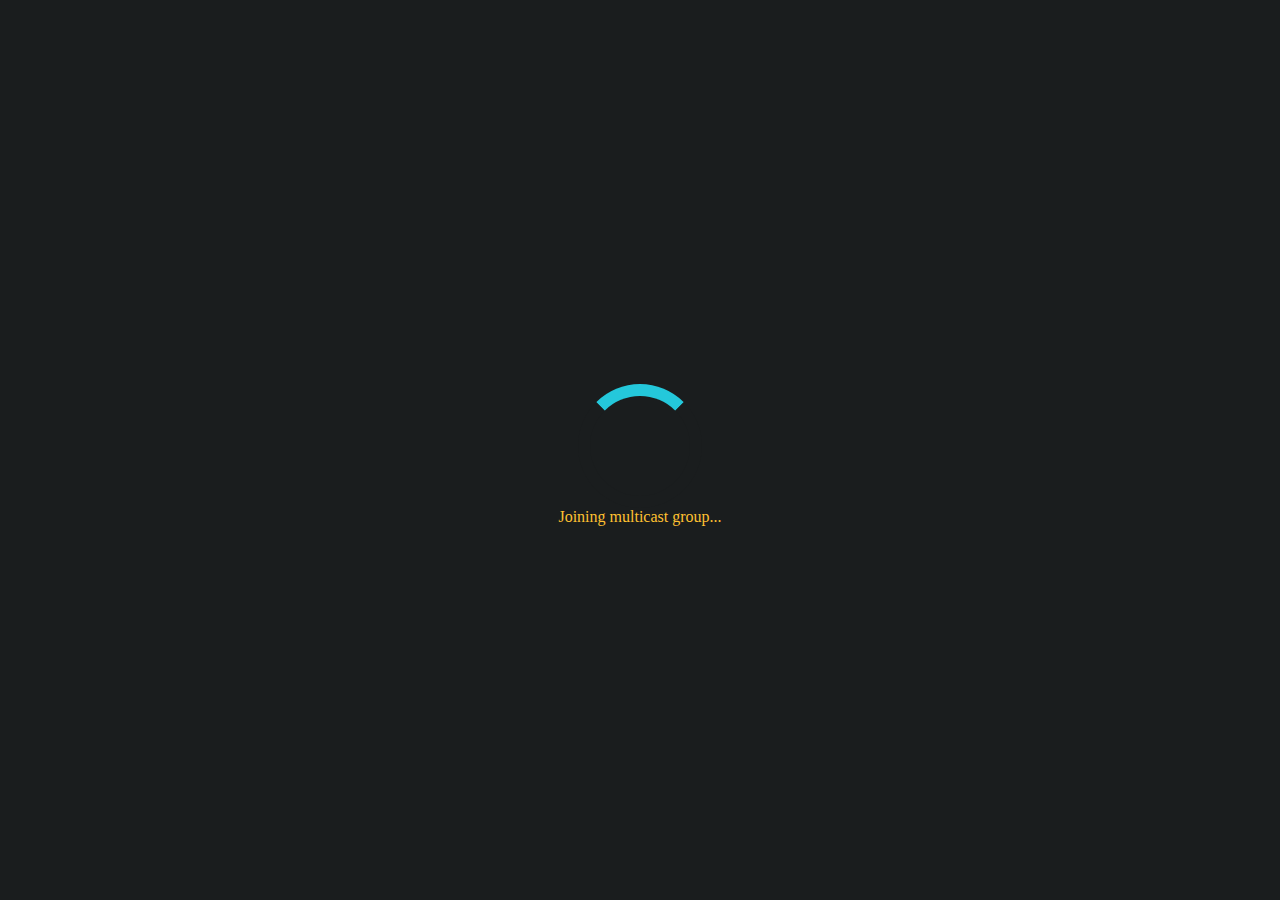
==== public/splashscreen.html @ 626a4bcc "feat: splashscreen" ====
<!DOCTYPE html>
<html lang="en">
<head>
    <meta charset="UTF-8">
    <meta name="viewport" content="width=device-width, initial-scale=1.0">
    <title>mDNS-Browser loading...</title>
    <style>
        body, html {
            height: 100%;
            margin: 0;
            display: flex;
            justify-content: center;
            align-items: center;
            background-color: rgb(26, 29, 30);
        }
        .splash-screen {
            display: flex;
            flex-direction: column;
            align-items: center;
            text-align: center;
            color: rgb(255, 193, 49);
        }
        .spinner {
            border: 12px solid rgb(26, 29, 30);
            border-top: 12px solid rgb(36, 200, 219);
            border-radius: 50%;
            width: 100px;
            height: 100px;
            animation: spin 2s linear infinite;
            margin-top: 10px;
        }
        @keyframes spin {
            0% { transform: rotate(0deg); }
            100% { transform: rotate(360deg); }
        }
    </style>
</head>
<body>
    <div class="splash-screen">
        <div class="spinner"></div>
        <div id="loading-text">Joining multicast group...</div>
    </div>
    <script>
        const loadingMessages = [
            "Counting to infinity...",
            "Summoning the algorithm...",
            "Loading the flux capacitor...",
            "Locating the nearest pizza...",
            "Do not panic, we are panicking for you...",
            "Pretending to work...",
            "Finding the end of the internet...",
            "Broadcasting multicast...",
            "Resolving mDNS...",
            "Querying multicast DNS...",
            "Sending mDNS queries...",
            "Listening for multicast responses...",
            "Mapping network services...",
            "Propagating multicast packets...",
            "Negotiating network discovery...",
        ];

        function changeLoadingText() {
            const loadingTextElement = document.getElementById('loading-text');
            const randomIndex = Math.floor(Math.random() * loadingMessages.length);
            loadingTextElement.textContent = loadingMessages[randomIndex];
        }
        setInterval(changeLoadingText, 1500);
    </script>
</body>
</html>
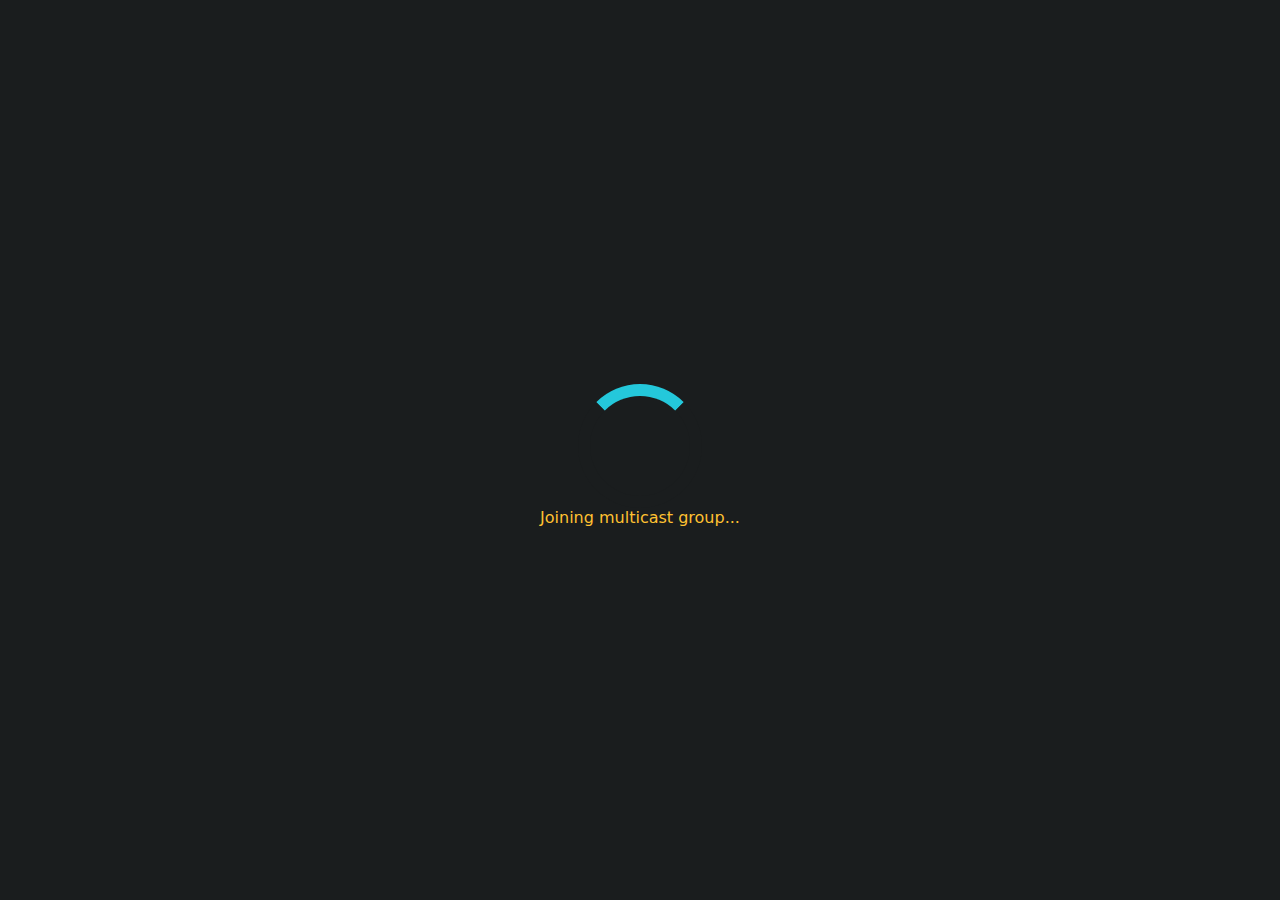
==== commit fffb096b: "chore(style): Use a more prettier font in the splash screen" ====
--- a/public/splashscreen.html
+++ b/public/splashscreen.html
@@ -12,6 +12,7 @@
             justify-content: center;
             align-items: center;
             background-color: rgb(26, 29, 30);
+            font-family: Inter, ui-sans-serif, system-ui, -apple-system, BlinkMacSystemFont, "Segoe UI", Roboto, "Helvetica Neue", Arial, "Noto Sans", sans-serif, "Apple Color Emoji", "Segoe UI Emoji", "Segoe UI Symbol", "Noto Color Emoji";
         }
         .splash-screen {
             display: flex;
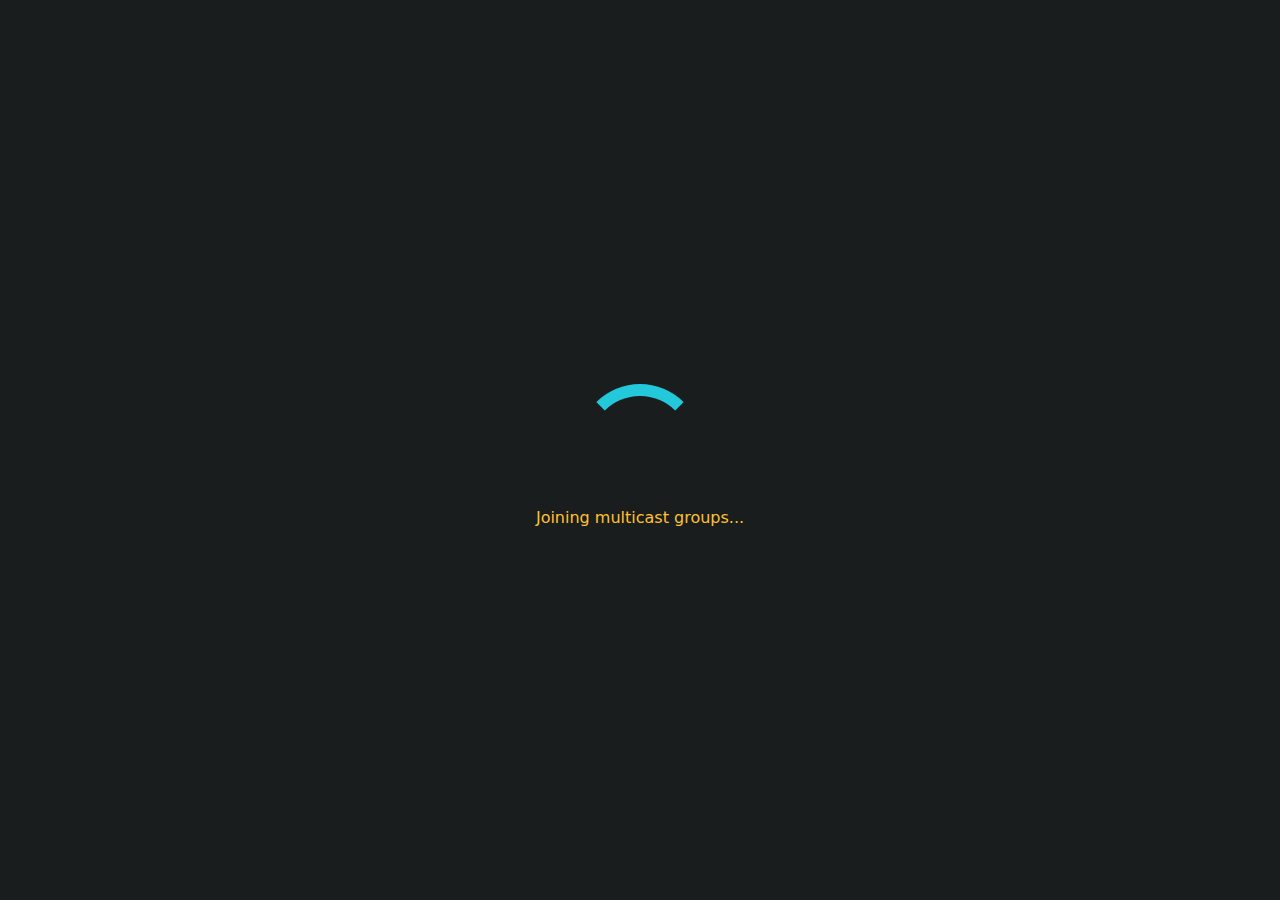
==== commit 8d8fee49: "Memes" ====
--- a/public/splashscreen.html
+++ b/public/splashscreen.html
@@ -39,25 +39,27 @@
 <body>
     <div class="splash-screen">
         <div class="spinner"></div>
-        <div id="loading-text">Joining multicast group...</div>
+        <div id="loading-text"/>
     </div>
     <script>
         const loadingMessages = [
+            "Joining multicast groups...",
             "Counting to infinity...",
-            "Summoning the algorithm...",
-            "Loading the flux capacitor...",
             "Locating the nearest pizza...",
-            "Do not panic, we are panicking for you...",
             "Pretending to work...",
             "Finding the end of the internet...",
-            "Broadcasting multicast...",
+            "Casting packets into the void...",
+            "Responding to mDNS queries...",
             "Resolving mDNS...",
-            "Querying multicast DNS...",
             "Sending mDNS queries...",
-            "Listening for multicast responses...",
-            "Mapping network services...",
-            "Propagating multicast packets...",
-            "Negotiating network discovery...",
+            "Refreshing PTR records...",
+            "Browsing SRV records...",
+            "Resolving AAAA records...",
+            "Resolving A records...",
+            "Enumerating TXT records...",
+            "Instantiating mDNS resolver...",
+            "Setting up IPC channels...",
+            "Enumerating service types...",
         ];
 
         function changeLoadingText() {
@@ -66,6 +68,7 @@
             loadingTextElement.textContent = loadingMessages[randomIndex];
         }
         setInterval(changeLoadingText, 1500);
+        changeLoadingText();
     </script>
 </body>
 </html>
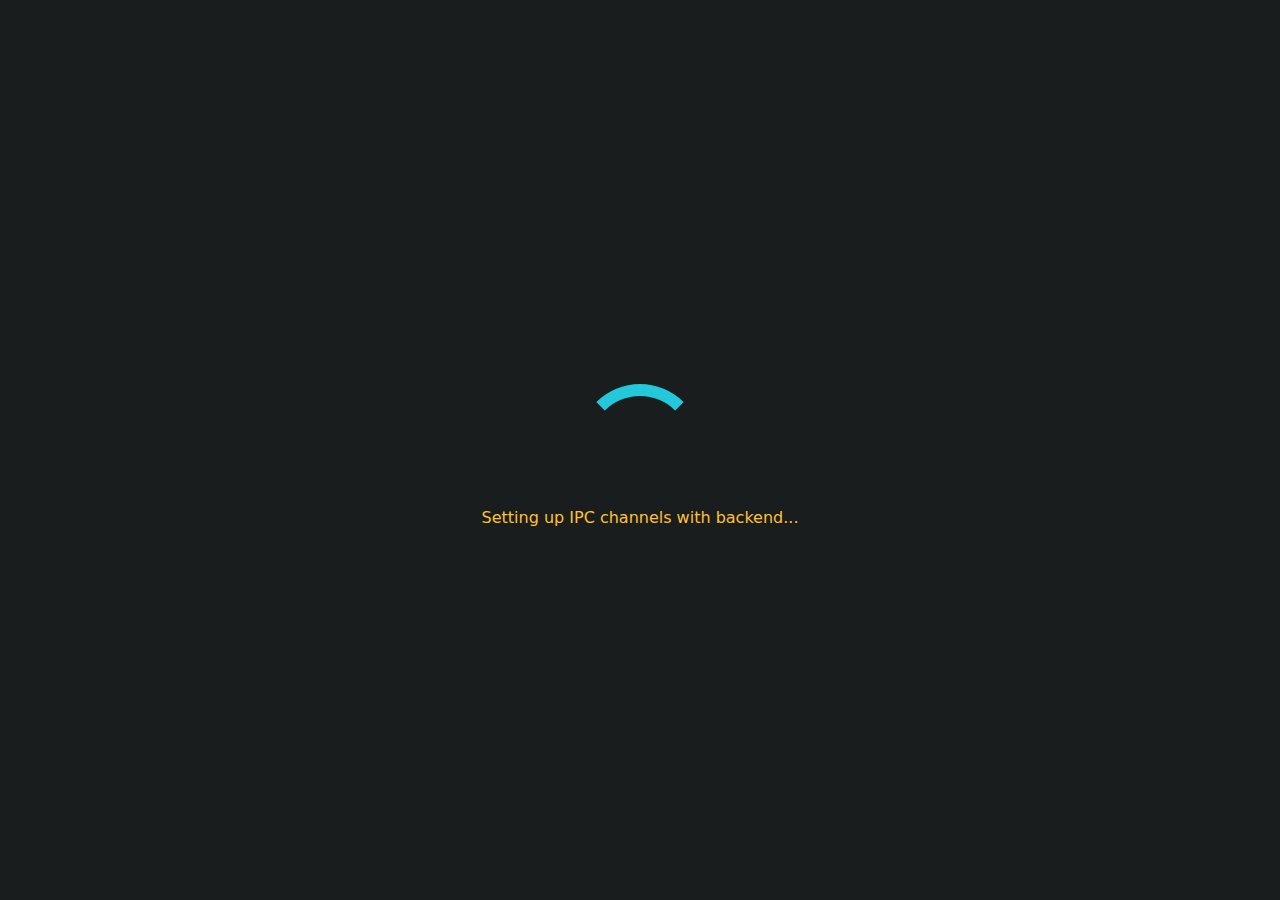
==== commit 209028b6: "Even more memes" ====
--- a/public/splashscreen.html
+++ b/public/splashscreen.html
@@ -43,23 +43,50 @@
     </div>
     <script>
         const loadingMessages = [
-            "Joining multicast groups...",
+            "Resolving hostname to IP address...",
+            "Sending multicast DNS query...",
+            "Listening for mDNS responses...",
+            "Joining multicast group...",
+            "Waiting for service discovery...",
+            "Parsing DNS-SD records...",
+            "Verifying service instance names...",
+            "Checking for duplicate responses...",
+            "Processing SRV records...",
+            "Updating service cache...",
+            "Decoding TXT records...",
+            "Awaiting multicast traffic...",
+            "Detecting new mDNS responders...",
+            "Synchronizing service records...",
+            "Refreshing DNS cache...",
+            "Resolving service names...",
+            "Handling mDNS probe packets...",
+            "Confirming network visibility...",
+            "Renewing multicast group membership...",
+            "Handling TTL expiration...",
+            "Synchronizing with peer responders...",
+            "Processing AAAA records...",
+            "Propagating service updates...",
+            "Detecting network changes...",
+            "Synchronizing cache with peers...",
+            "Handling interface changes...",
+            "Parsing multicast packets...",
+            "Resolving IPv4 and IPv6 addresses...",
+            "Processing incoming service announcements...",
+            "Confirming service visibility...",
+            "Listening for service queries...",
+            "Parsing incoming PTR records...",
+            "Decoding incoming SRV records...",
+            "Handling cache synchronization...",
+            "Processing service instance updates...",
+            "Revalidating service records...",
+            "Handling service deregistrations...",
             "Counting to infinity...",
             "Locating the nearest pizza...",
             "Pretending to work...",
             "Finding the end of the internet...",
             "Casting packets into the void...",
-            "Responding to mDNS queries...",
-            "Resolving mDNS...",
-            "Sending mDNS queries...",
-            "Refreshing PTR records...",
-            "Browsing SRV records...",
-            "Resolving AAAA records...",
-            "Resolving A records...",
-            "Enumerating TXT records...",
-            "Instantiating mDNS resolver...",
-            "Setting up IPC channels...",
-            "Enumerating service types...",
+            "Setting up IPC channels with backend...",
+            "Enumerating service types..."
         ];
 
         function changeLoadingText() {
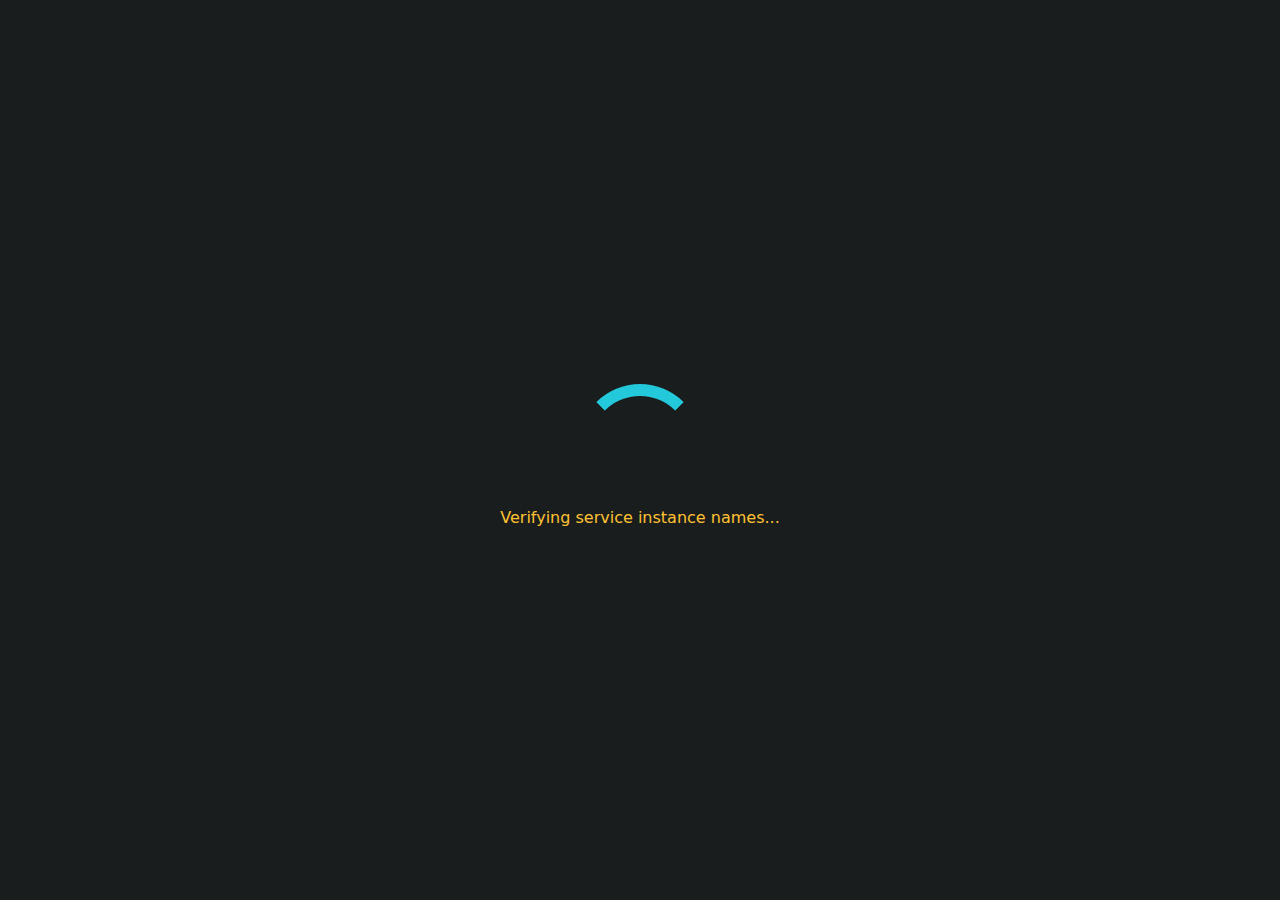
==== commit b560245c: "Fast memes" ====
--- a/public/splashscreen.html
+++ b/public/splashscreen.html
@@ -94,7 +94,7 @@
             const randomIndex = Math.floor(Math.random() * loadingMessages.length);
             loadingTextElement.textContent = loadingMessages[randomIndex];
         }
-        setInterval(changeLoadingText, 1500);
+        setInterval(changeLoadingText, 200);
         changeLoadingText();
     </script>
 </body>
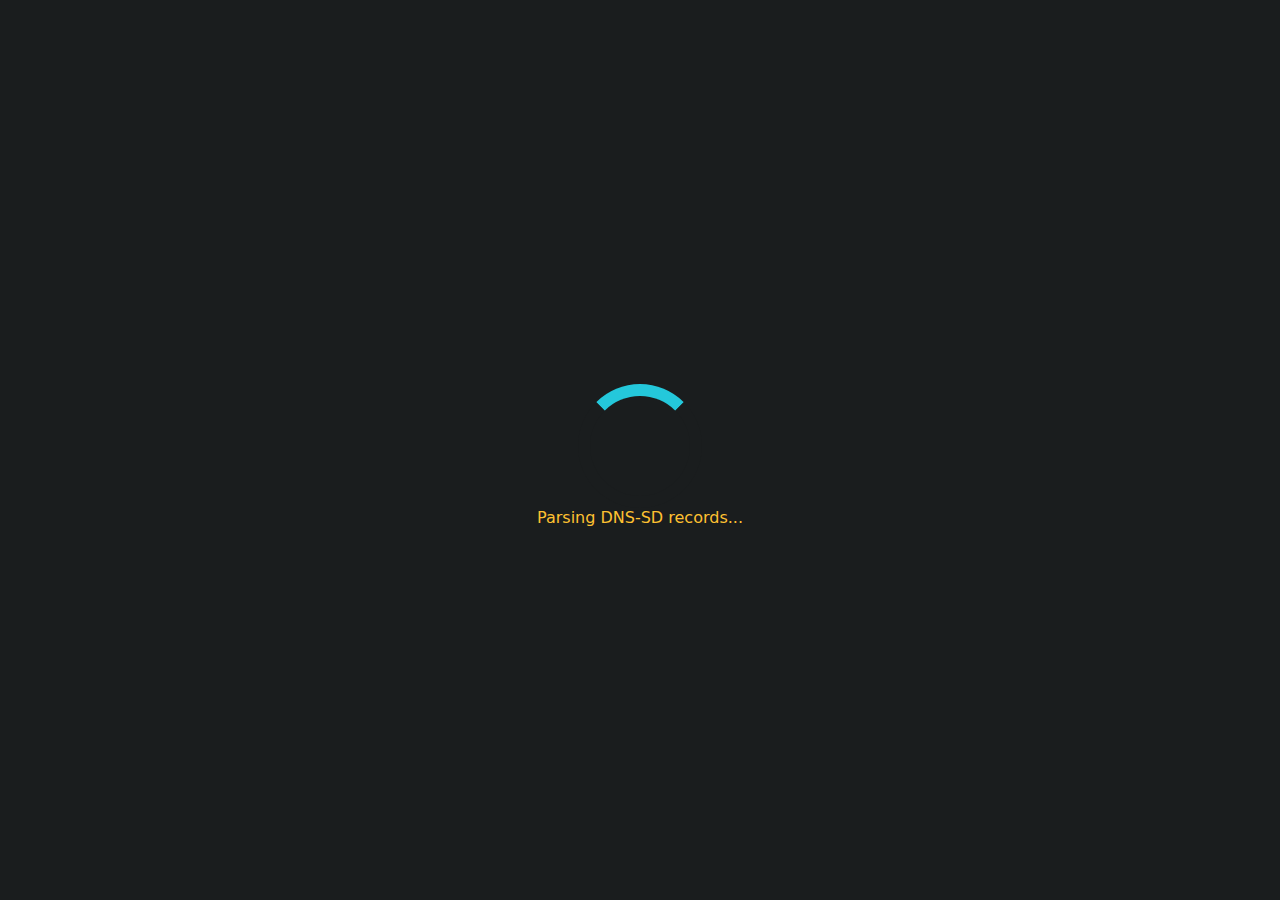
==== commit e6bb5c20: "perfection" ====
--- a/public/splashscreen.html
+++ b/public/splashscreen.html
@@ -93,8 +93,9 @@
             const loadingTextElement = document.getElementById('loading-text');
             const randomIndex = Math.floor(Math.random() * loadingMessages.length);
             loadingTextElement.textContent = loadingMessages[randomIndex];
+            const randomDelay = Math.floor(Math.random() * 200) + 100;
+            setTimeout(changeLoadingText, randomDelay);
         }
-        setInterval(changeLoadingText, 200);
         changeLoadingText();
     </script>
 </body>
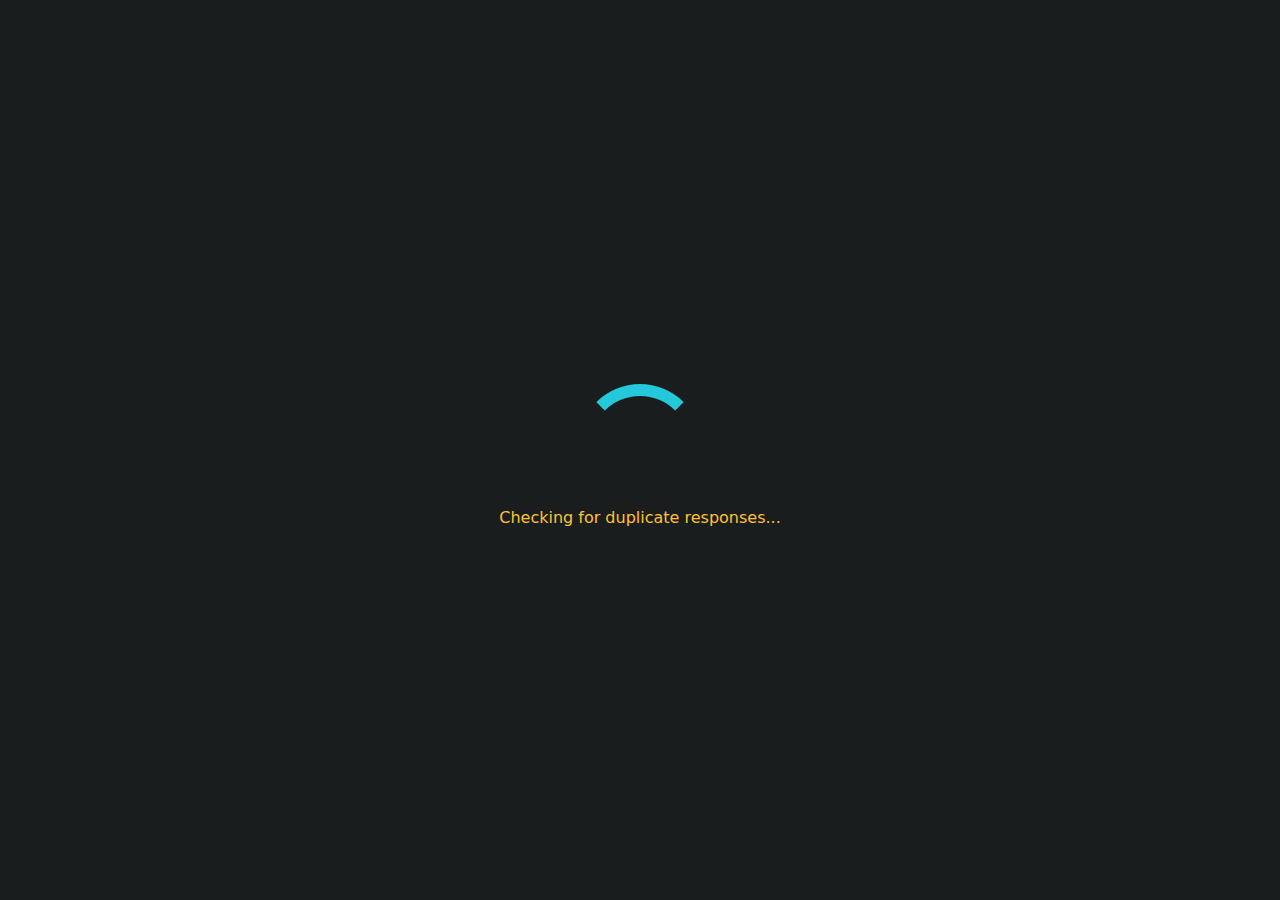
==== commit f1331da1: "chore: increase splash screen time to 2s and message delay by roughly 100ms" ====
--- a/public/splashscreen.html
+++ b/public/splashscreen.html
@@ -93,7 +93,7 @@
             const loadingTextElement = document.getElementById('loading-text');
             const randomIndex = Math.floor(Math.random() * loadingMessages.length);
             loadingTextElement.textContent = loadingMessages[randomIndex];
-            const randomDelay = Math.floor(Math.random() * 200) + 100;
+            const randomDelay = Math.floor(Math.random() * 300) + 200;
             setTimeout(changeLoadingText, randomDelay);
         }
         changeLoadingText();
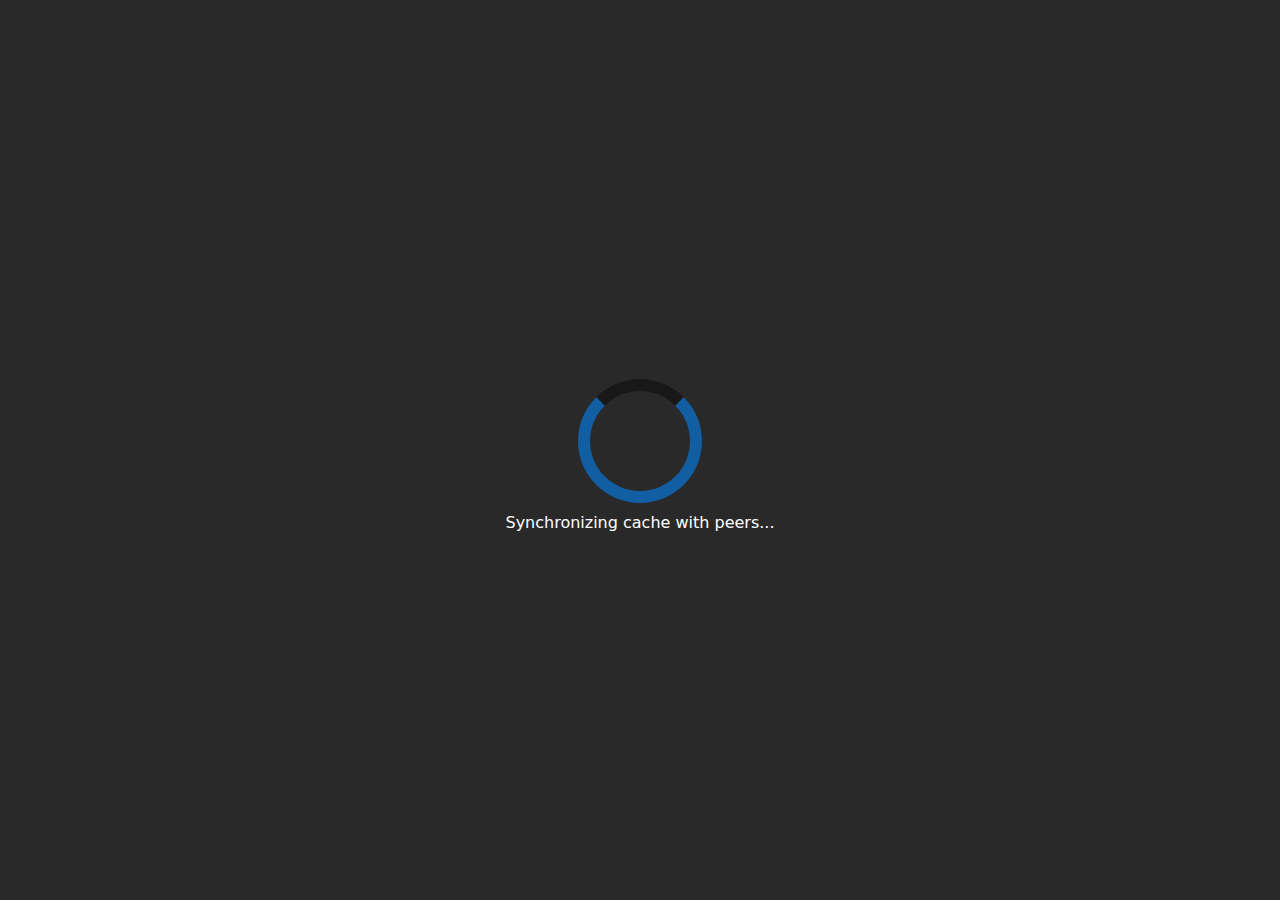
==== commit e3f27b82: "feat: update styling of splashscreen to match the updated theme from thaw" ====
--- a/public/splashscreen.html
+++ b/public/splashscreen.html
@@ -11,7 +11,7 @@
             display: flex;
             justify-content: center;
             align-items: center;
-            background-color: rgb(26, 29, 30);
+            background-color: rgb(41, 41, 41);
             font-family: Inter, ui-sans-serif, system-ui, -apple-system, BlinkMacSystemFont, "Segoe UI", Roboto, "Helvetica Neue", Arial, "Noto Sans", sans-serif, "Apple Color Emoji", "Segoe UI Emoji", "Segoe UI Symbol", "Noto Color Emoji";
         }
         .splash-screen {
@@ -19,15 +19,15 @@
             flex-direction: column;
             align-items: center;
             text-align: center;
-            color: rgb(255, 193, 49);
+            color: rgb(255, 255, 255);
         }
         .spinner {
-            border: 12px solid rgb(26, 29, 30);
-            border-top: 12px solid rgb(36, 200, 219);
+            border: 12px solid rgb(17, 94, 163);
+            border-top: 12px solid rgb(24, 24, 24);
             border-radius: 50%;
             width: 100px;
             height: 100px;
-            animation: spin 2s linear infinite;
+            animation: spin 1.25s linear infinite;
             margin-top: 10px;
         }
         @keyframes spin {
@@ -39,7 +39,7 @@
 <body>
     <div class="splash-screen">
         <div class="spinner"></div>
-        <div id="loading-text"/>
+        <div id="loading-text" style="padding-top: 10px;"/>
     </div>
     <script>
         const loadingMessages = [
